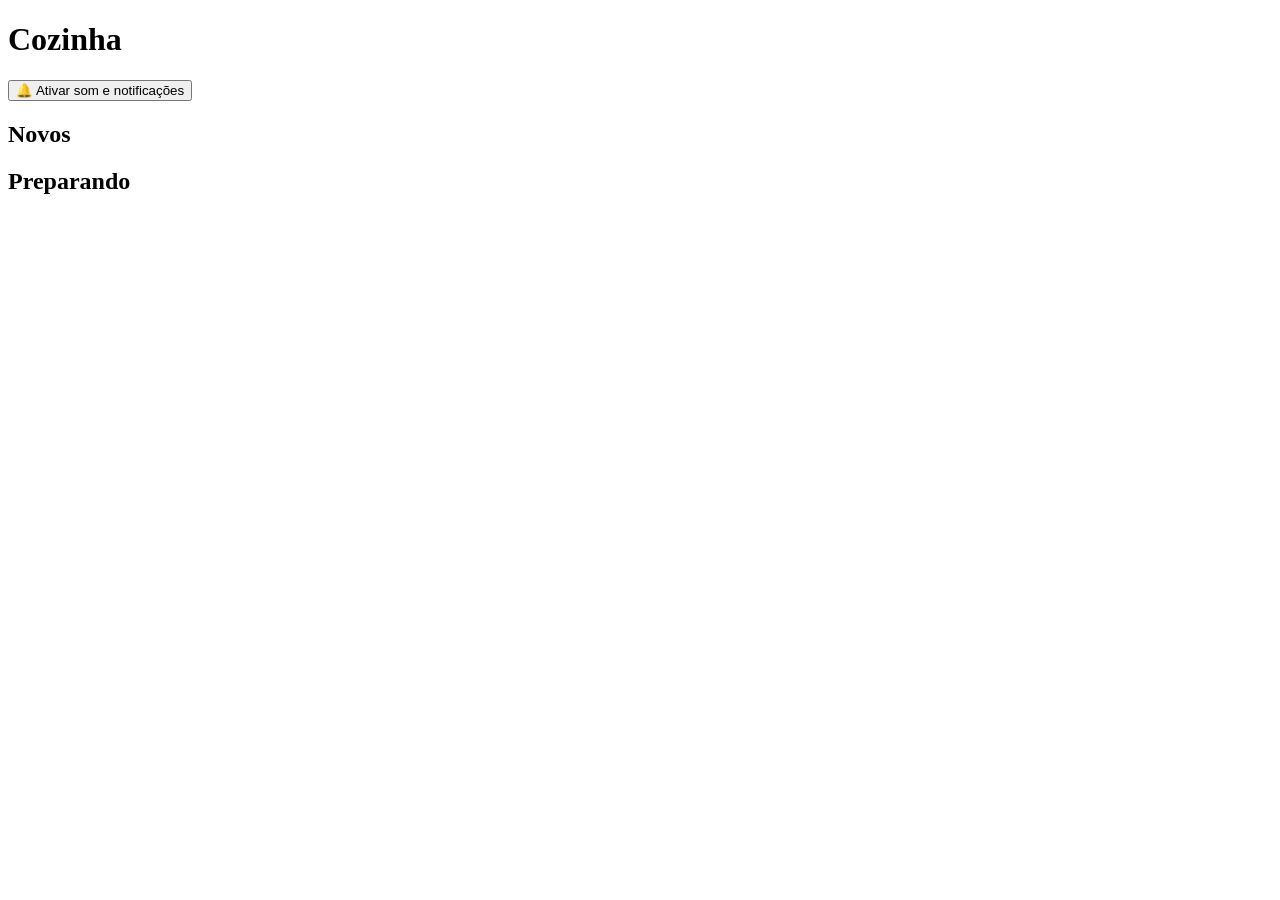
==== web/cozinha/index.html @ 5876482f "Separa mesa, garçom e cozinha em pastas próprias (html, estilo e lógica) Co-Authored-By: Claude Opus" ====
<!doctype html>
<html lang="pt-BR">
<head>
<meta charset="utf-8">
<meta name="viewport" content="width=device-width, initial-scale=1, viewport-fit=cover">
<meta name="theme-color" content="#faf7f2">
<meta name="apple-mobile-web-app-capable" content="yes">
<title>Cozinha</title>
<link rel="stylesheet" href="/comum/base.css">
<link rel="manifest" href="/manifest-cozinha.json">
<link rel="icon" href="/icone.svg">
<link rel="apple-touch-icon" href="/apple-touch-icon.png">
<link rel="stylesheet" href="/cozinha/estilo.css">
</head>
<body>
  <header>
    <h1>Cozinha <small id="restaurante"></small></h1>
    <button id="ativar">🔔 Ativar som e notificações</button>
  </header>
  <p id="aviso-alerta" class="aviso-alerta"></p>

  <div class="colunas">
    <section>
      <h2 class="secao">Novos <span class="n" id="n-novos"></span></h2>
      <div class="lista" id="novos"></div>
    </section>
    <section>
      <h2 class="secao">Preparando</h2>
      <div class="lista" id="preparando"></div>
    </section>
  </div>

<script src="/vendor/supabase.js"></script>
<script type="module" src="/cozinha/app.js"></script>
</body>
</html>
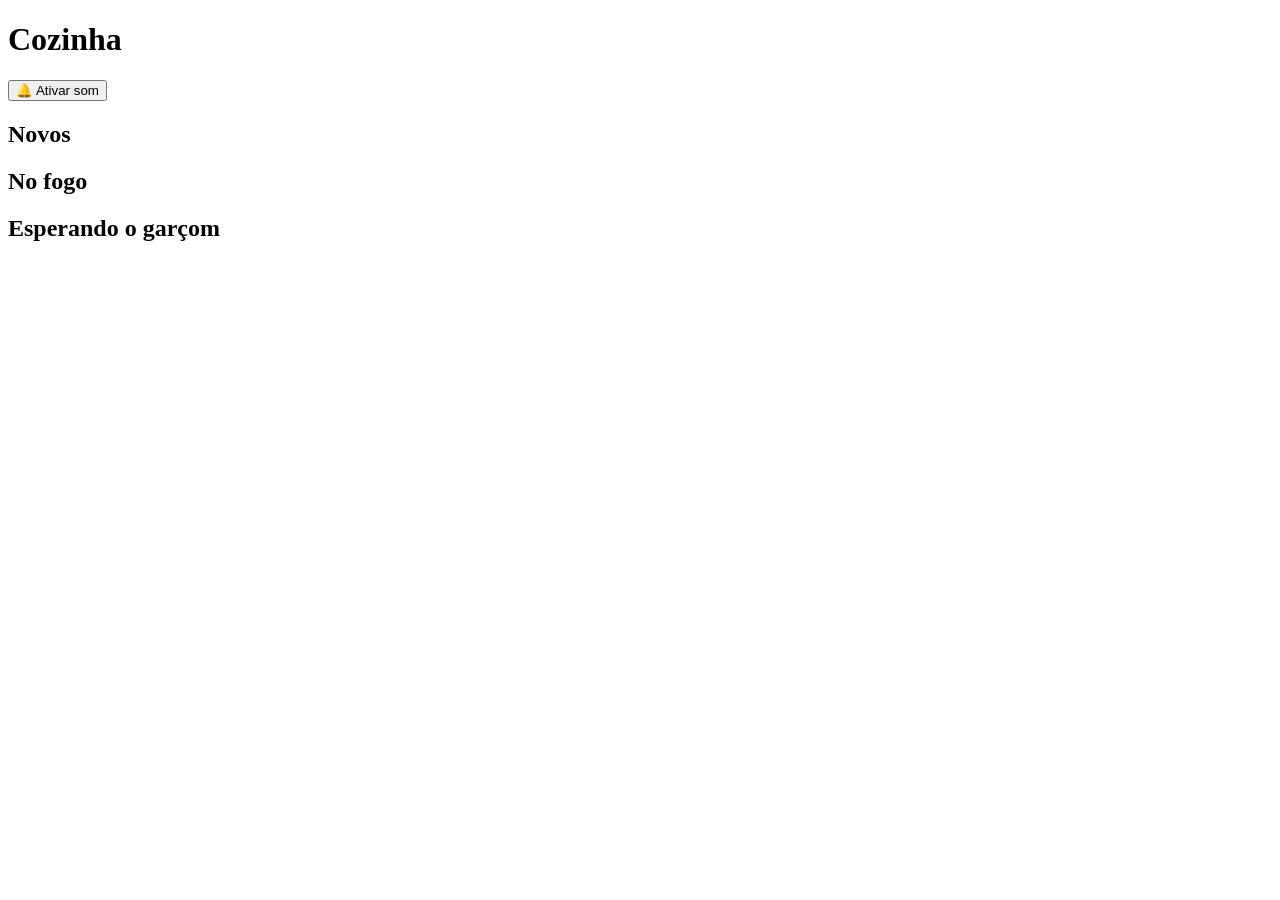
==== commit 081a13a6: "Novo visual com a identidade Bunviko e o mascote Viko nas 3 telas Co-Authored-By: Claude Opus 5.5 <n" ====
--- a/web/cozinha/index.html
+++ b/web/cozinha/index.html
@@ -3,7 +3,7 @@
 <head>
 <meta charset="utf-8">
 <meta name="viewport" content="width=device-width, initial-scale=1, viewport-fit=cover">
-<meta name="theme-color" content="#faf7f2">
+<meta name="theme-color" content="#ffcf35">
 <meta name="apple-mobile-web-app-capable" content="yes">
 <title>Cozinha</title>
 <link rel="stylesheet" href="/comum/base.css">
@@ -13,22 +13,35 @@
 <link rel="stylesheet" href="/cozinha/estilo.css">
 </head>
 <body>
-  <header>
-    <h1>Cozinha <small id="restaurante"></small></h1>
-    <button id="ativar">🔔 Ativar som e notificações</button>
+  <header class="topo-app">
+    <div class="ola">
+      <div class="ola-viko" id="ola-viko"></div>
+      <div>
+        <h1>Cozinha</h1>
+        <small id="restaurante"></small>
+      </div>
+    </div>
+    <div class="direita">
+      <span class="relogio" id="relogio"></span>
+      <button id="ativar" class="btn claro">🔔 Ativar som</button>
+    </div>
   </header>
   <p id="aviso-alerta" class="aviso-alerta"></p>
 
-  <div class="colunas">
-    <section>
+  <main class="colunas">
+    <section class="coluna novos">
       <h2 class="secao">Novos <span class="n" id="n-novos"></span></h2>
       <div class="lista" id="novos"></div>
     </section>
-    <section>
-      <h2 class="secao">Preparando</h2>
+    <section class="coluna fogo">
+      <h2 class="secao">No fogo <span class="n" id="n-fogo"></span></h2>
       <div class="lista" id="preparando"></div>
     </section>
-  </div>
+    <section class="coluna saindo">
+      <h2 class="secao">Esperando o garçom <span class="n" id="n-prontos"></span></h2>
+      <div class="lista" id="prontos"></div>
+    </section>
+  </main>
 
 <script src="/vendor/supabase.js"></script>
 <script type="module" src="/cozinha/app.js"></script>
